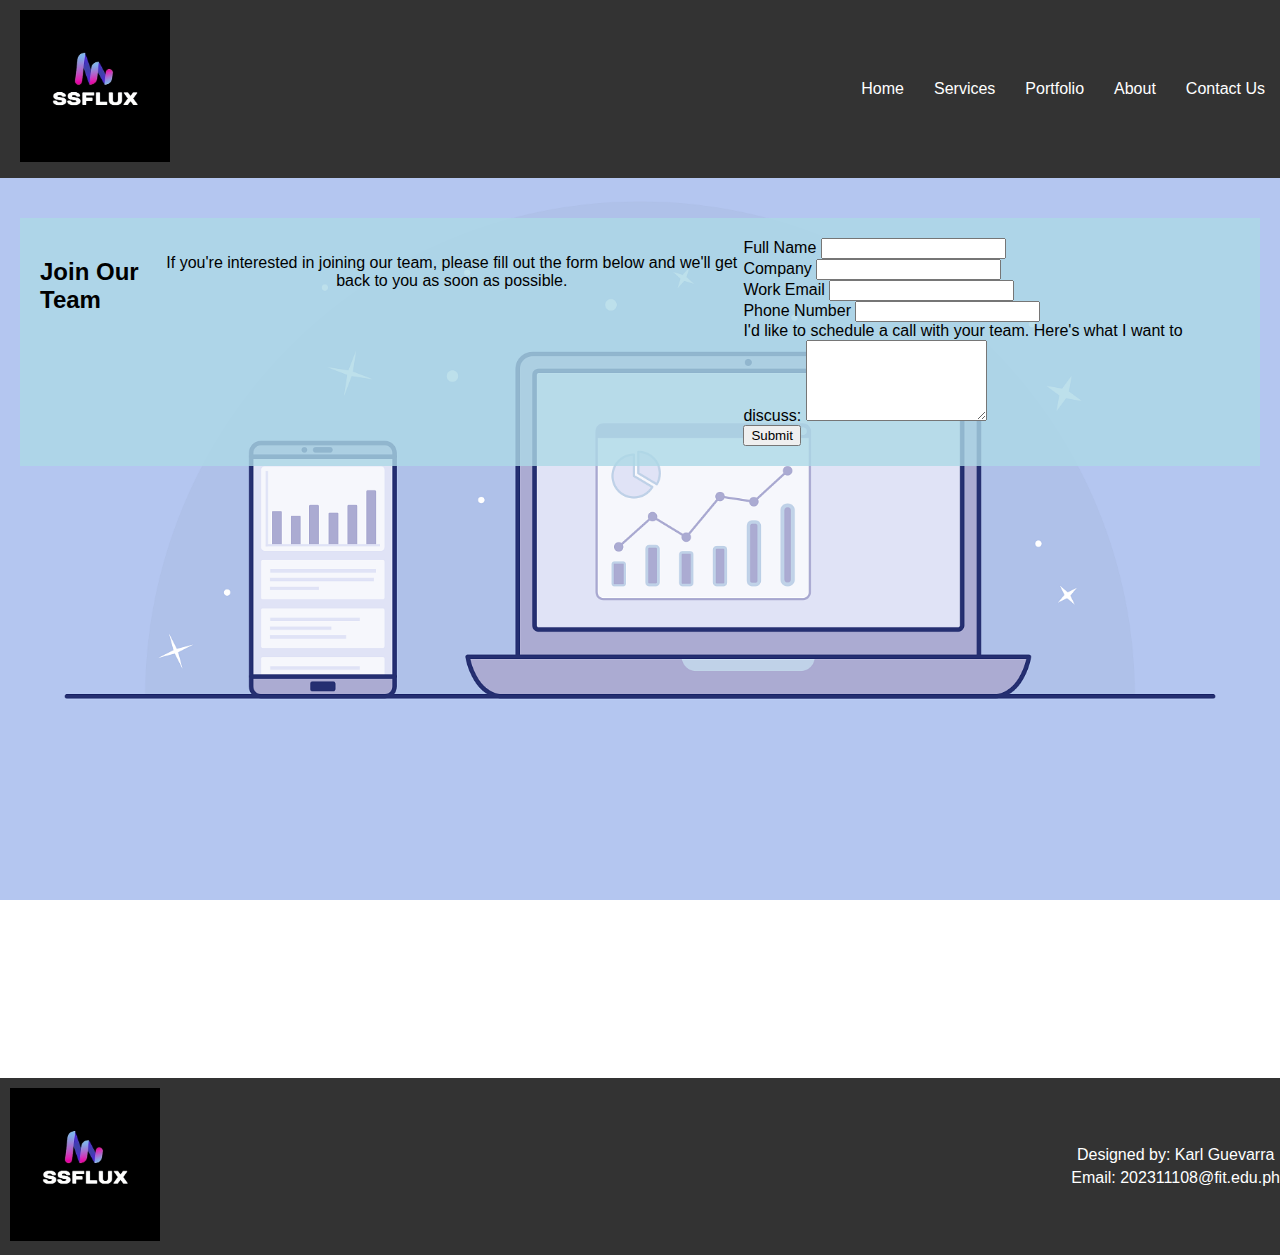
==== Join.html @ 811ca39b "Add files via upload" ====
<!DOCTYPE html>
<html lang="en">
<head>
    <meta charset="UTF-8">
    <meta name="viewport" content="width=device-width, initial-scale=1.0">
    <title>Join Our Team - SSFlux Web Developer Solutions</title>
    <link rel="stylesheet" href="styles.css">
    <style>
        body {
            background-image: url('images/interface-3614766_1920.png');
            background-size: cover;
            background-position: center;
        }
    </style>
</head>
<body>
    <header>
        <div class="logo">
            <a href="Index.html"><img src="images/0c12db09-3381-42b4-bb26-7f5053bdd707.png" alt="SSFLUX" class="logo"></a>
        </div>
        <nav class="main-nav">
            <ul>
                <li><a href="Index.html">Home</a></li>
                <li><a href="#services">Services</a></li>
                <li><a href="#portfolio">Portfolio</a></li>
                <li><a href="#about">About</a></li>
                <li><a href="contact.html">Contact Us</a></li> 
            </ul>
        </nav>
    </header>

    <div class="container">
        <main class="main-content">
            <div class="intro">
                <h2>Join Our Team</h2>
                <p>If you're interested in joining our team, please fill out the form below and we'll get back to you as soon as possible.</p>
                <div class="contact-form">
                    <form action="submit_join_form.php" method="POST">
                        <div class="form-group">
                            <label for="fullname">Full Name</label>
                            <input type="text" id="fullname" name="fullname" required>
                        </div>
                        <div class="form-group">
                            <label for="company">Company</label>
                            <input type="text" id="company" name="company">
                        </div>
                        <div class="form-group">
                            <label for="email">Work Email</label>
                            <input type="email" id="email" name="email" required>
                        </div>
                        <div class="form-group">
                            <label for="phone">Phone Number</label>
                            <input type="tel" id="phone" name="phone">
                        </div>
                        <div class="form-group">
                            <label for="request">I'd like to schedule a call with your team. Here's what I want to discuss:</label>
                            <textarea id="request" name="request" rows="5" required></textarea>
                        </div>
                        <button type="submit">Submit</button>
                    </form>
                </div>
            </div>
            
        </main>
    </div>

    <footer>
        <div class="footer-content">
            <div class="footer-logo">
                <a href="Index.html"><img src="images/0c12db09-3381-42b4-bb26-7f5053bdd707.png" alt="SSFLUX" class="logo"></a>
            </div>
            <div class="designer-info">
                <p>Designed by: Karl Guevarra</p>
                <p>Email: 202311108@fit.edu.ph</p>
            </div>
        </div>
    </footer>
</body>
</html>
---- styles.css ----
body {
    font-family: Arial, sans-serif;
    margin: 0;
    padding: 0;
    background-image: url('images/interface-3614766_1920.png');
    background-size: cover;
    background-attachment: fixed;
}

header {
    background-color: #333;
    color: #fff;
    padding: 10px 0;
    display: flex;
    justify-content: space-between;
    align-items: center;
}

.logo {
    width: 150px;
    font-size: 24px;
    font-weight: bold;
    margin-left: 10px;
}

.main-nav ul {
    list-style: none;
    margin: 0;
    padding: 0;
    display: flex;
}

.main-nav ul li {
    margin: 0 15px;
}

.main-nav ul li a {
    color: #fff;
    text-decoration: none;
}

.main-nav ul li a:hover {
    text-decoration: underline;
}

.container {
    display: flex;
    min-height: 100vh;
}

.sidebar {
    background-color: #4910e6;
    color: #fff;
    width: 200px;
    padding: 15px;
    box-sizing: border-box;
}

.sidebar-nav ul {
    list-style: none;
    padding: 0;
}

.sidebar-nav ul li {
    margin: 10px 0;
}

.sidebar-nav ul li a {
    color: #fff;
    text-decoration: none;
}

.sidebar-nav ul li a:hover {
    text-decoration: underline;
}

.main-content {
    flex: 1;
    padding: 20px;
    box-sizing: border-box;
}

.image-gallery {
    display: flex;
    flex-wrap: wrap;
    gap: 10px;
}

.image-item {
    flex: 1 1 calc(20% - 10px);
    background-color: rgba(255, 255, 255, 0.8);
    padding: 10px;
    box-shadow: 0 0 5px rgba(0, 0, 0, 0.1);
    text-align: center;
}

.image-item img {
    max-width: 100%;
    height: auto;
    display: block;
    margin-bottom: 5px;
}

.intro {
    display: flex;
    flex-direction: row; 
    justify-content: space-between; 
    align-items: left;
    background-color: rgba(173, 216, 230, 0.8);
    padding: 20px;
    margin-top: 20px;;
}

.intro h2 {
    margin-bottom: 15px;
}

.intro p {
    max-width: 800px;
    text-align: center;
    margin-bottom: 20px;
}

.intro .intro-image {
    width: 200px;
    max-width: none;
    height: auto;
    text-align: right;
}

footer {
    background-color: #333;
    color: #fff;
    text-align: center;
    padding: 10px 0;
}

.footer-content {
    display: flex;
    justify-content: space-between;
    align-items: center;
}

.footer-logo h2 {
    margin: 0;
    padding-left: 20px;
}

.designer-info p {
    margin: 5px 0;
}
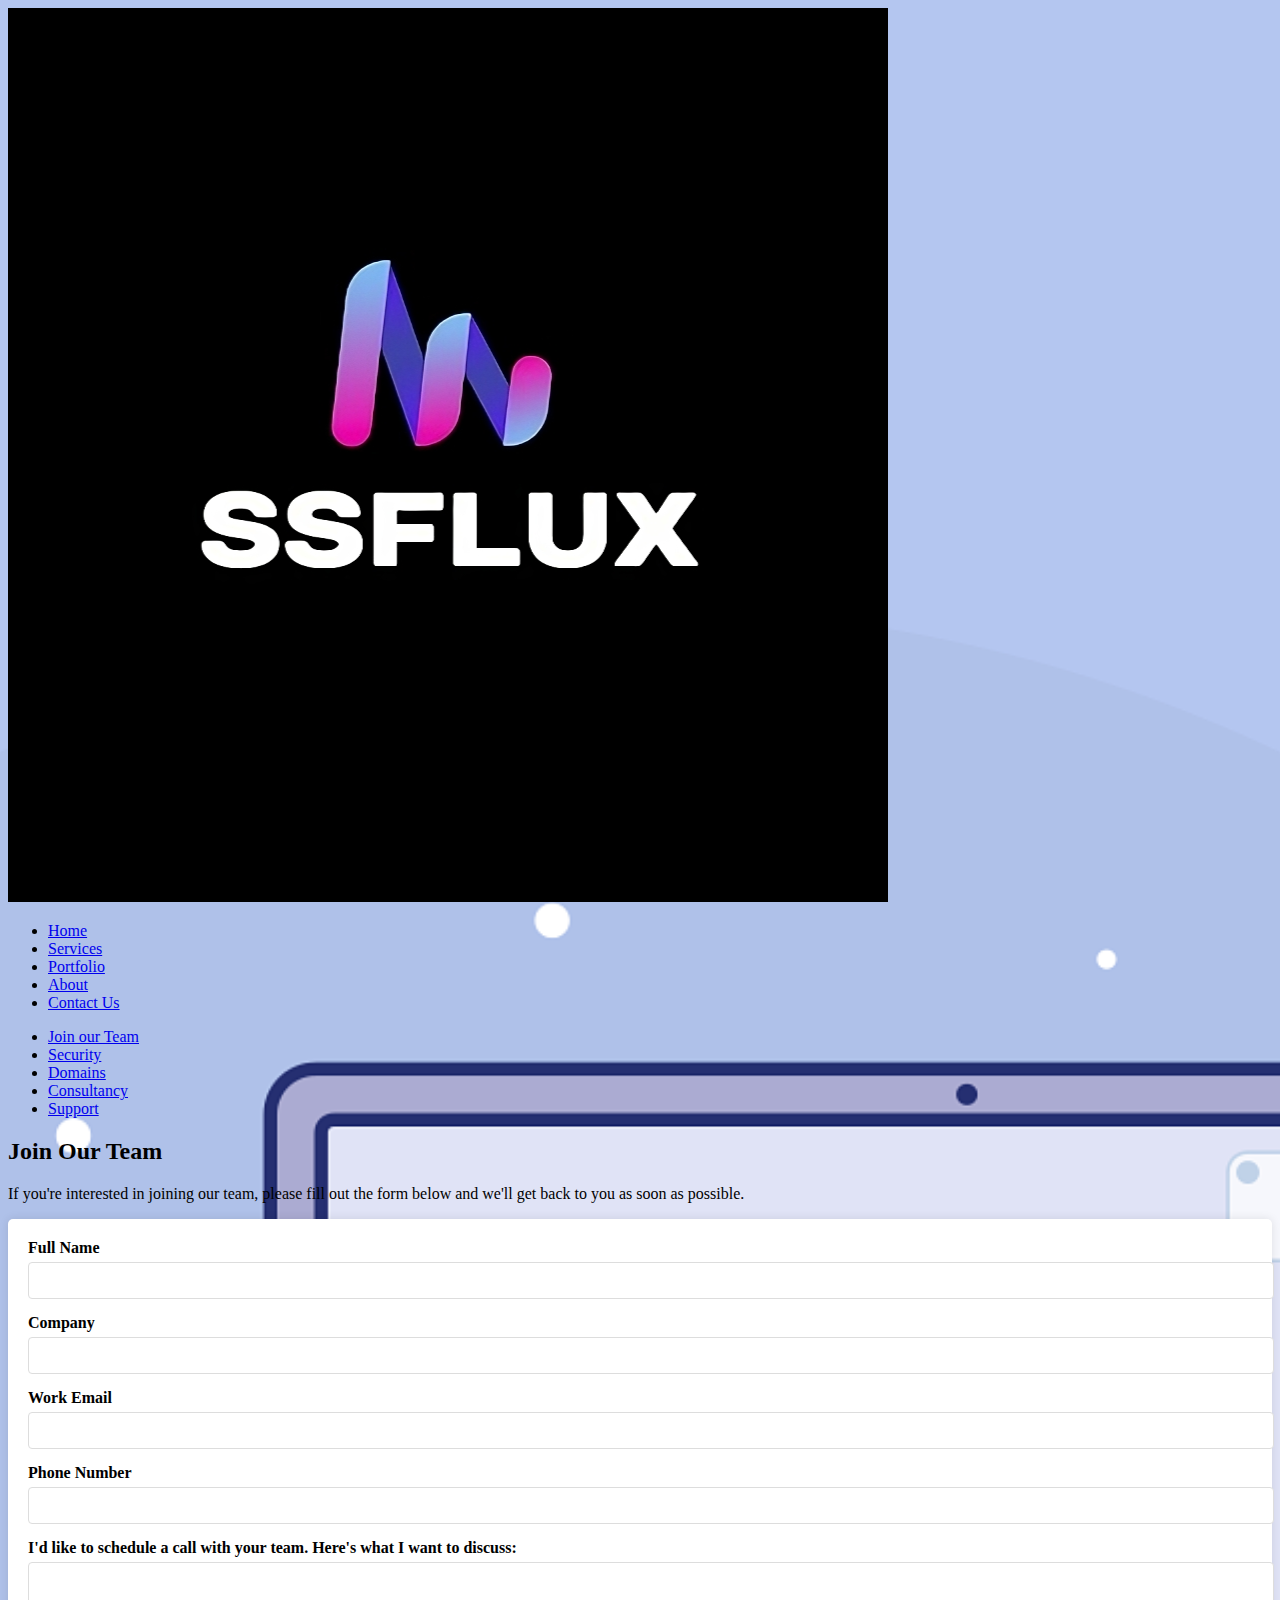
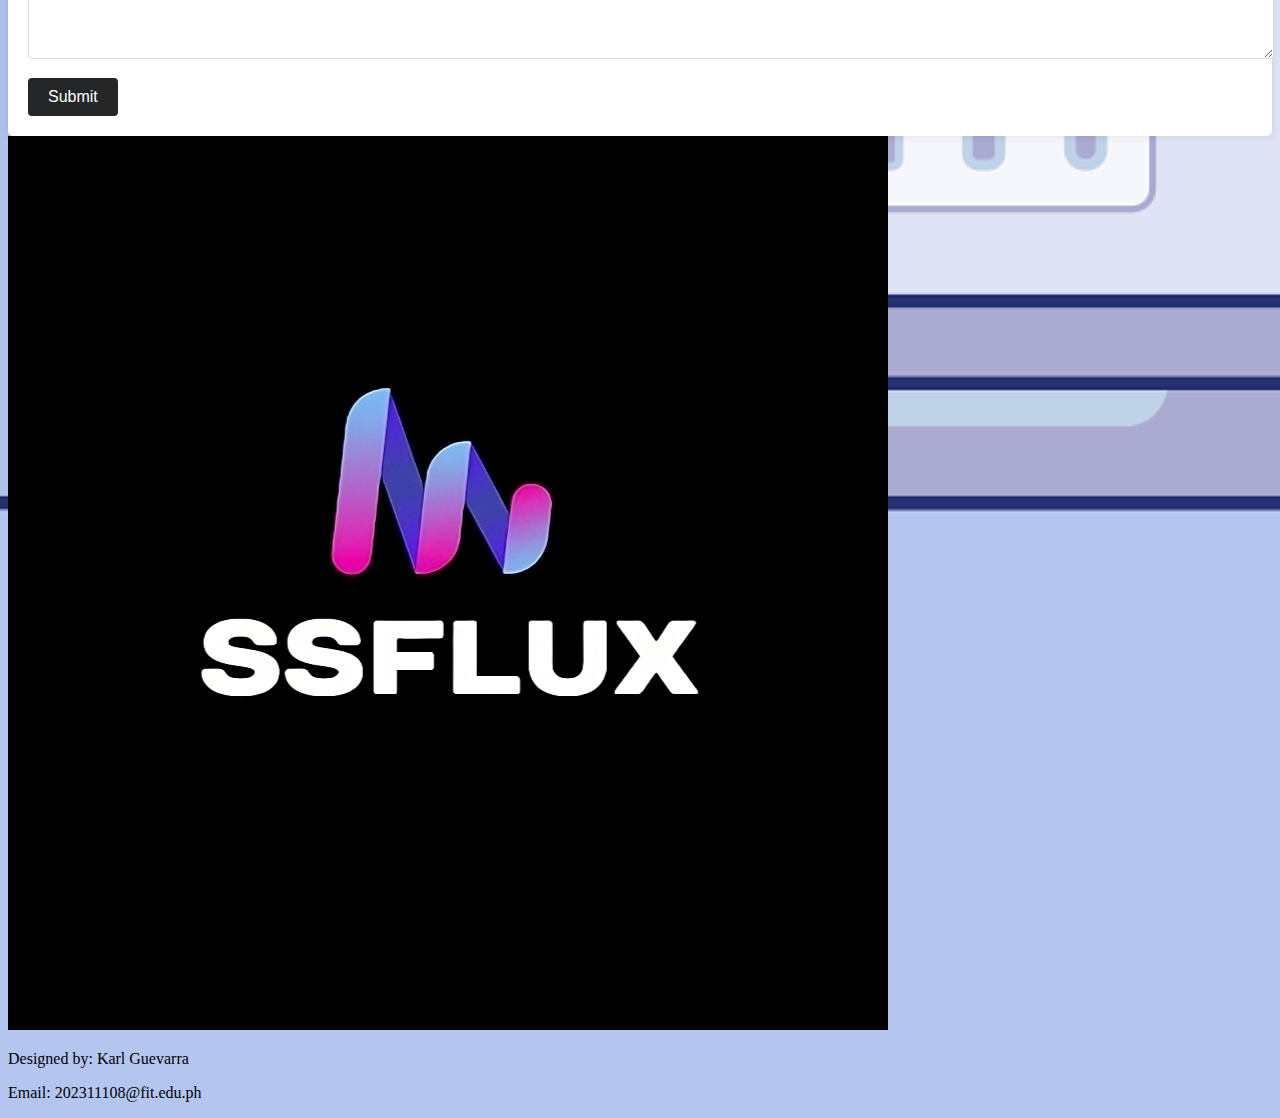
==== commit 0298e01a: "Add files via upload" ====
--- a/Join.html
+++ b/Join.html
@@ -4,12 +4,49 @@
     <meta charset="UTF-8">
     <meta name="viewport" content="width=device-width, initial-scale=1.0">
     <title>Join Our Team - SSFlux Web Developer Solutions</title>
-    <link rel="stylesheet" href="styles.css">
+    <link rel="stylesheet" href="3styles.css">
     <style>
         body {
             background-image: url('images/interface-3614766_1920.png');
             background-size: cover;
             background-position: center;
+        }
+        /* Form Styles from contact.html */
+        .contact-form {
+            background-color: #ffffff;
+            padding: 20px;
+            border-radius: 5px;
+            box-shadow: 0px 0px 10px rgba(0, 0, 0, 0.1);
+        }
+        .contact-form .form-group {
+            margin-bottom: 15px;
+        }
+        .contact-form .form-group label {
+            display: block;
+            font-weight: bold;
+            margin-bottom: 5px;
+        }
+        .contact-form .form-group input,
+        .contact-form .form-group textarea {
+            width: 100%;
+            padding: 10px;
+            border: 1px solid #ddd;
+            border-radius: 4px;
+        }
+        .contact-form .form-group textarea {
+            resize: vertical;
+        }
+        .contact-form button {
+            background-color: #252627;
+            color: #ffffff;
+            border: none;
+            padding: 10px 20px;
+            border-radius: 4px;
+            cursor: pointer;
+            font-size: 16px;
+        }
+        .contact-form button:hover {
+            background-color: #484849;
         }
     </style>
 </head>
@@ -21,21 +58,33 @@
         <nav class="main-nav">
             <ul>
                 <li><a href="Index.html">Home</a></li>
-                <li><a href="#services">Services</a></li>
-                <li><a href="#portfolio">Portfolio</a></li>
-                <li><a href="#about">About</a></li>
+                <li><a href="services.html">Services</a></li>
+                <li><a href="portfolio.html">Portfolio</a></li>
+                <li><a href="about.html">About</a></li>
                 <li><a href="contact.html">Contact Us</a></li> 
             </ul>
         </nav>
     </header>
 
     <div class="container">
+        <aside class="sidebar">
+            <nav class="sidebar-nav">
+                <ul>
+                    <li><a href="Join.html">Join our Team</a></li>
+                    <li><a href="#link2">Security</a></li>
+                    <li><a href="#link3">Domains</a></li>
+                    <li><a href="#link4">Consultancy</a></li>
+                    <li><a href="#link5">Support</a></li>
+                </ul>
+            </nav>
+        </aside>
+
         <main class="main-content">
             <div class="intro">
                 <h2>Join Our Team</h2>
                 <p>If you're interested in joining our team, please fill out the form below and we'll get back to you as soon as possible.</p>
                 <div class="contact-form">
-                    <form action="submit_join_form.php" method="POST">
+                    <form action="https://formsubmit.co/el/nopinu" method="POST">
                         <div class="form-group">
                             <label for="fullname">Full Name</label>
                             <input type="text" id="fullname" name="fullname" required>
@@ -60,7 +109,6 @@
                     </form>
                 </div>
             </div>
-            
         </main>
     </div>
 
